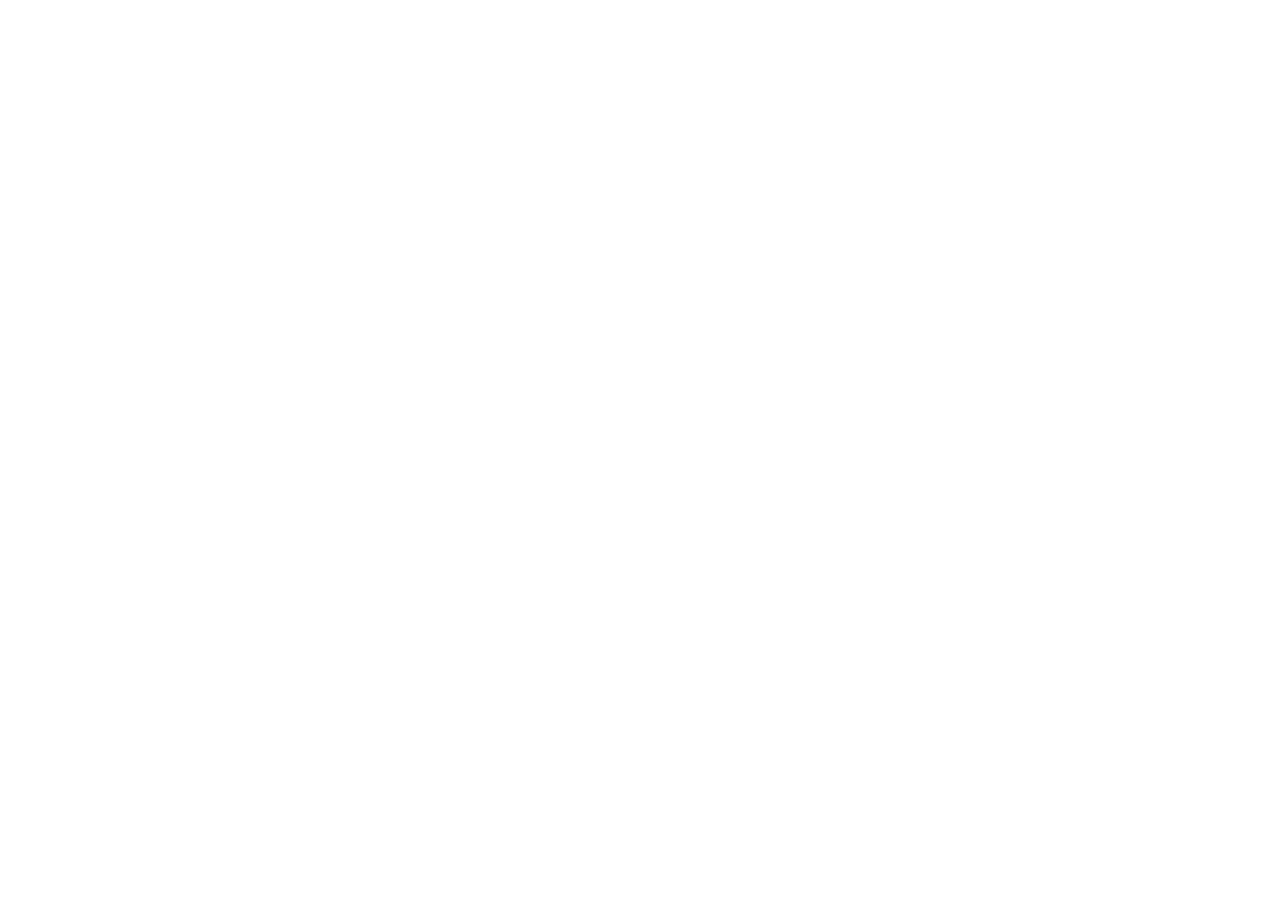
==== pages/newton.html @ a65d6f76 "13" ====
<!DOCTYPE html>
<html lang="en">
<head>
	<meta charset="UTF-8">
	<title>NEWTON</title>
	<style>
        * {
            margin: 0;
            padding: 0;
            background-color: #ffffff;
        }
        canvas{
        	background-color: #fff !important;
            width: 300px !important; 
        }
    </style>
</head>
<body>
	<script type="text/javascript" src="http://jdc.jd.com/demo/matterjs/matter.min.js"></script>
	<script type="text/javascript" src="../js/base.js"></script>
	<!-- <input type="file" id="take-picture" accept="image/*"> -->
	<script type="text/javascript">
		

        var newtonsCradle = Composites.newtonsCradle(300, 320, 5, 25, 150);

        World.add(engine.world, newtonsCradle);

    
	</script>
</body>
</html>
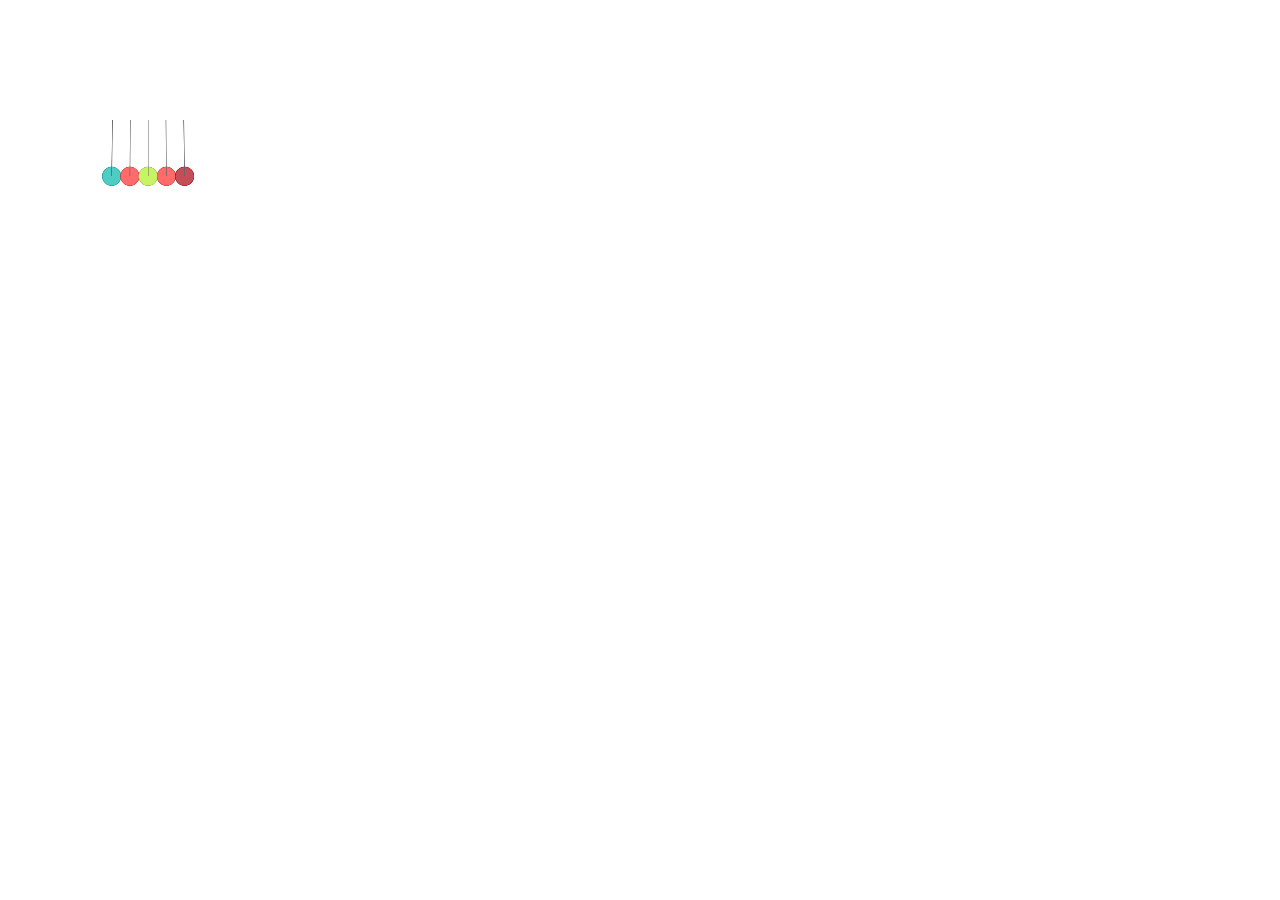
==== commit 135cefed: "13" ====
--- a/pages/newton.html
+++ b/pages/newton.html
@@ -16,7 +16,7 @@
     </style>
 </head>
 <body>
-	<script type="text/javascript" src="http://jdc.jd.com/demo/matterjs/matter.min.js"></script>
+	<script type="text/javascript" src="../js/matter.min.js"></script>
 	<script type="text/javascript" src="../js/base.js"></script>
 	<!-- <input type="file" id="take-picture" accept="image/*"> -->
 	<script type="text/javascript">
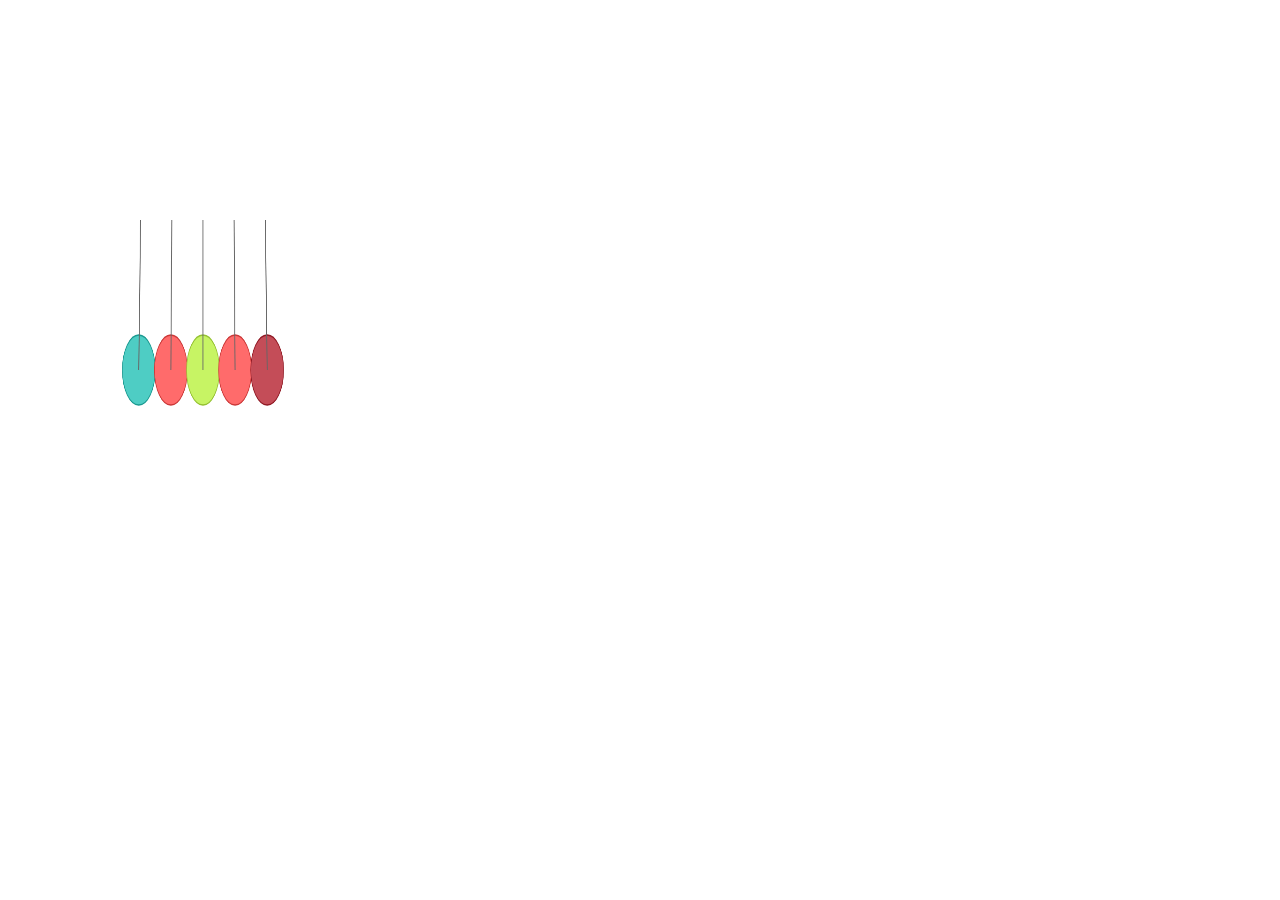
==== commit 9305b834: "14" ====
--- a/pages/newton.html
+++ b/pages/newton.html
@@ -11,7 +11,8 @@
         }
         canvas{
         	background-color: #fff !important;
-            width: 300px !important; 
+            width: 375px !important;
+            height: 600px !important; 
         }
     </style>
 </head>
@@ -22,7 +23,8 @@
 	<script type="text/javascript">
 		
 
-        var newtonsCradle = Composites.newtonsCradle(300, 320, 5, 25, 150);
+        // var newtonsCradle = Composites.newtonsCradle(300, 320, 5, 25, 150);
+        var newtonsCradle = Composites.newtonsCradle(300, 220, 5, 35, 150);
 
         World.add(engine.world, newtonsCradle);
 
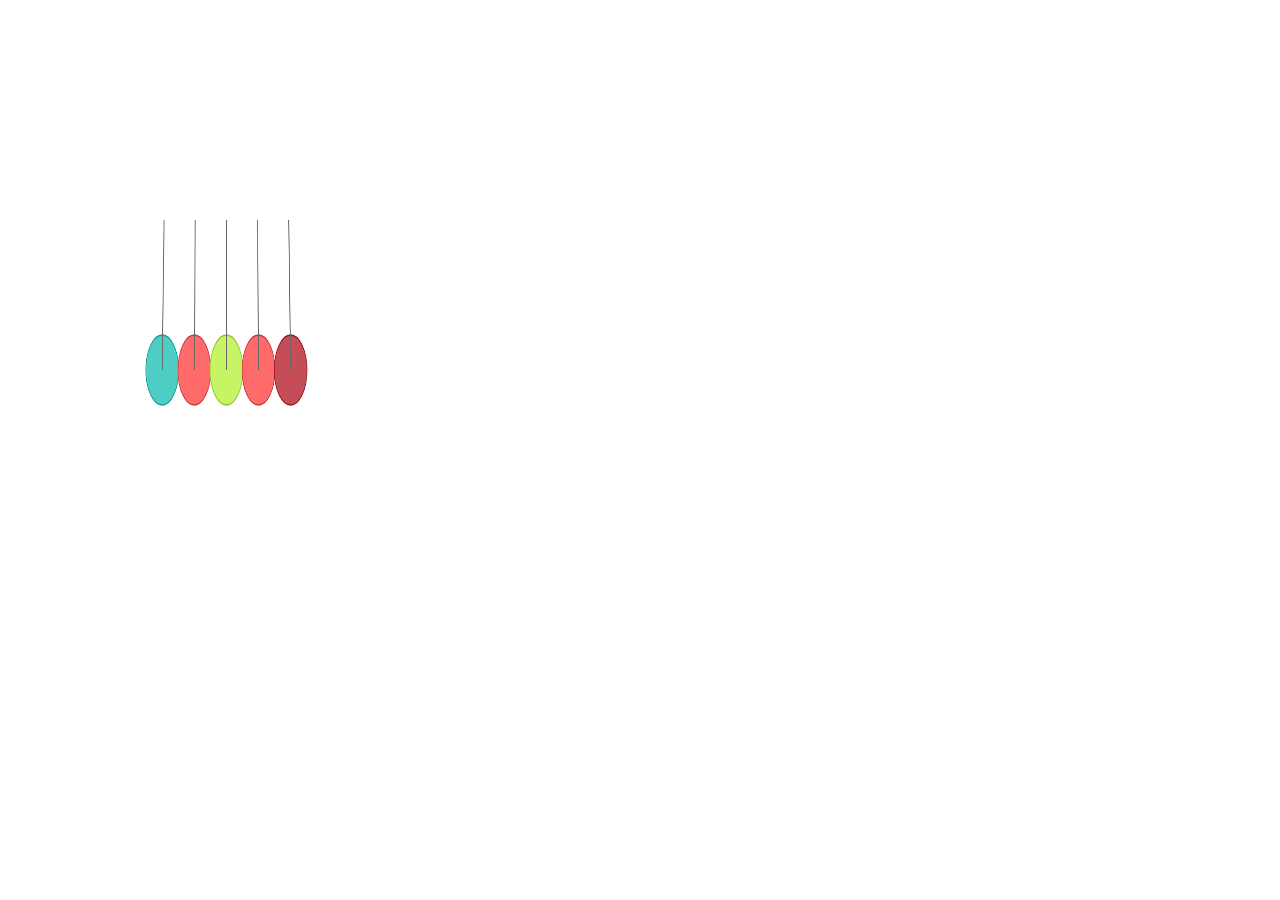
==== commit 678b318c: "14" ====
--- a/pages/newton.html
+++ b/pages/newton.html
@@ -24,7 +24,7 @@
 		
 
         // var newtonsCradle = Composites.newtonsCradle(300, 320, 5, 25, 150);
-        var newtonsCradle = Composites.newtonsCradle(300, 220, 5, 35, 150);
+        var newtonsCradle = Composites.newtonsCradle(350, 220, 5, 35, 150);
 
         World.add(engine.world, newtonsCradle);
 
